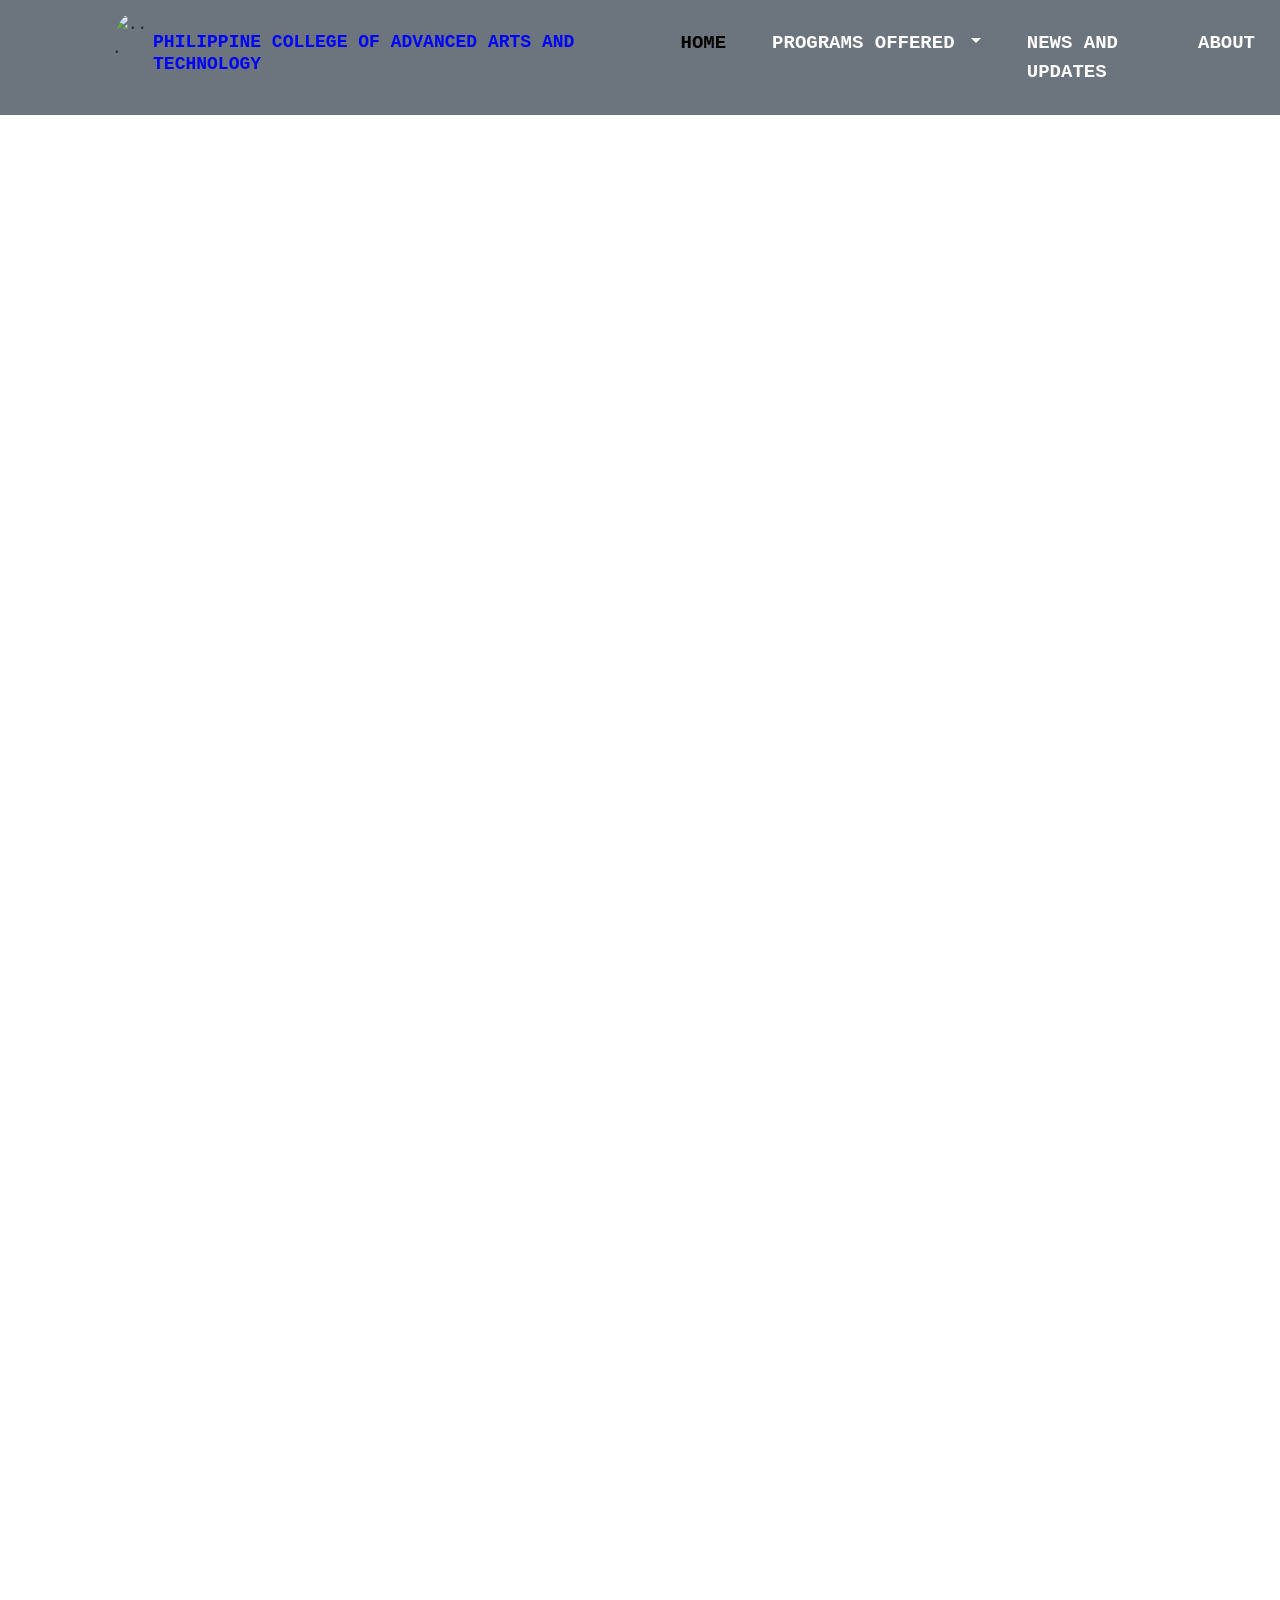
==== index.html @ fdab9762 "Add files via upload" ====
<!DOCTYPE html>
<html lang="en">
<head>
   <meta charset="UTF-8">
   <meta http-equiv="X-UA-Compatible" content="IE=edge">
   <meta name="viewport" content="width=device-width, initial-scale=1.0">
   <!--Bootstrap CSS cdn-->
  <link href="https://cdn.jsdelivr.net/npm/bootstrap@5.3.0/dist/css/bootstrap.min.css" rel="stylesheet" integrity="sha384-9ndCyUaIbzAi2FUVXJi0CjmCapSmO7SnpJef0486qhLnuZ2cdeRhO02iuK6FUUVM" crossorigin="anonymous">
  <!--Font awesome-->
  <link rel="stylesheet" href="https://cdnjs.cloudflare.com/ajax/libs/font-awesome/6.4.0/css/all.min.css" integrity="sha512-iecdLmaskl7CVkqkXNQ/ZH/XLlvWZOJyj7Yy7tcenmpD1ypASozpmT/E0iPtmFIB46ZmdtAc9eNBvH0H/ZpiBw==" crossorigin="anonymous" referrerpolicy="no-referrer" />
  <link rel="stylesheet" href="style.css">
   <title>League of Legends</title>
</head>
<body>

  <!--Navbar start-->
  <nav class="navbar navbar-expand-lg navbar-secondary fixed-top bg-secondary">
    <div class="container-fluid">
      <img src="http://pcaat.edu.ph/assets/images/pcaat-logo-121x121.png" alt="..." height="90">
      <h1>Philippine College of Advanced Arts and Technology</h1>
      <button class="navbar-toggler" type="button" data-bs-toggle="collapse" data-bs-target="#navbarSupportedContent" aria-controls="navbarSupportedContent" aria-expanded="false" aria-label="Toggler navigation">
        <span class="navbar-toggler-icon"></span>
      </button>
      <div class="navbar" id="navbarSupportedContent">
        <ul class="navbar-nav me-auto mb-2 mb-lg-0">
          <li class="nav-item">
            <a class="nav-link active" aria-current="page" href="index.html">Home</a>
          </li>
           <li class="nav-item dropdown">
            <a class="nav-link dropdown-toggle" href="#" role="button" data-bs-toggle="dropdown" aria-expanded="false">
              Programs Offered
            </a>
            <ul class="dropdown-menu">
              <li><a class="dropdown-item" href="#">Humanities and Social Sciences</a></li>
              <li><a class="dropdown-item" href="#">Accountancy, Business, and Management</a></li>
              <li><a class="dropdown-item" href="#">General Academic</a></li><br>
              <li><a class="dropdown-item" href="#">Tech-Voc ICT</a></li>
              <li><a class="dropdown-item" href="#">Tech-Voc Bartending</a></li>
            </ul>
          </li>
          <li class="nav-item">
            <a class="nav-link" href="Teams.html">News and updates</a>
          </li>
          <li class="nav-item">
            <a class="nav-link" href="about.html">About</a>
          </li>
        </ul>
      </div>
    </div>
  </nav>
  <!--Navbar end-->
  <!--Carousel start-->
 <div id="carouselExampleIndicators" class="carousel slide">
  <div class="carousel-indicators">
    <button type="button" data-bs-target="#carouselExampleIndicators" data-bs-slide-to="0" class="active" aria-current="true" aria-label="Slide 1"></button>
    <button type="button" data-bs-target="#carouselExampleIndicators" data-bs-slide-to="1" aria-label="Slide 2"></button>
    <button type="button" data-bs-target="#carouselExampleIndicators" data-bs-slide-to="2" aria-label="Slide 3"></button>
    <button type="button" data-bs-target="#carouselExampleIndicators" data-bs-slide-to="3" aria-label="Slide 4"></button>
    <button type="button" data-bs-target="#carouselExampleIndicators" data-bs-slide-to="4" aria-label="Slide 5"></button>
    <button type="button" data-bs-target="#carouselExampleIndicators" data-bs-slide-to="5" aria-label="Slide 6"></button>
  </div>
  <div class="carousel-inner">
    <div class="carousel-item active">
      <img src="http://pcaat.edu.ph/assets/images/picture4-1500x1029.png" class="d-block w-100" alt="...">
    </div>
    <div class="carousel-item">
      <img src="http://pcaat.edu.ph/assets/images/picture5-1488x877.png" class="d-block w-100" alt="...">
    </div>
    <div class="carousel-item">
      <img src="http://pcaat.edu.ph/assets/images/picture3-1500x884.png" class="d-block w-100" alt="...">
    </div>
    <div class="carousel-item">
      <img src="http://pcaat.edu.ph/assets/images/picture2-1500x1125.png" class="d-block w-100" alt="...">
    </div>
    <div class="carousel-item">
      <img src="http://pcaat.edu.ph/assets/images/picture1-1500x1125.png" class="d-block w-100" alt="...">
    </div>
      <div class="carousel-item">
        <img src="http://pcaat.edu.ph/assets/images/img-1508-1500x2000.jpeg" class="d-block w-100" alt="...">
      </div>
  </div>
  <button class="carousel-control-prev" type="button" data-bs-target="#carouselExampleIndicators" data-bs-slide="prev">
    <span class="carousel-control-prev-icon" aria-hidden="true"></span>
    <span class="visually-hidden">Previous</span>
  </button>
  <button class="carousel-control-next" type="button" data-bs-target="#carouselExampleIndicators" data-bs-slide="next">
    <span class="carousel-control-next-icon" aria-hidden="true"></span>
    <span class="visually-hidden">Next</span>
  </button>
</div>
<!--Carousel end--><hr>
<div class="container">
  <h3>What is PCAAT?</h3>
  <p>Philippine College of Advanced Arts and Technology (PCAAT) is a new school established during the pandemic. It aims to meet the educational needs of young people despite the difficulties in the challenging education system. PCAAT offers different Senior High School Strands namely Humanities and Social Sciences Strand, Accountancy, Business, and Management Strand, General Academic Strand, Technical-Vocational-Livelihood ICT and Bartending. </p>
</div><hr>
<!--Card start-->
<div class="container">
  <div class="row">
    <div class="col-4">
    <div class="card">
    <img src="http://pcaat.edu.ph/assets/images/170277673-289813715947657-5264856169152851954-n-696x522.jpg" class="card-img-top" alt="...">
    <div class="card-body">
      <p class="card-text">Fully Airconditioned Classrooms</p>
    </div>
    </div>
    </div>
    <div class="col-4">
    <div class="card">
    <img src="http://pcaat.edu.ph/assets/images/163170568-252295589933481-3446361675943019158-n-696x522.jpg" class="card-img-top" alt="...">
    <div class="card-body">
      <p class="card-text">Accommodating Frontdesk Officers</p>
    </div>
    </div>
    </div>
    <div class="col-4">
    <div class="card">
    <img src="http://pcaat.edu.ph/assets/images/163949200-137717384946018-7342534267656428087-n-696x522.jpg" class="card-img-top" alt="...">
    <div class="card-body">
      <p class="card-text">Sports- Oriented Classes</p>
    </div>
  </div>
    </div>
  </div>
  <div class="row">
    <div class="col-4">
       <div class="card">
    <img src="http://pcaat.edu.ph/assets/images/171487325-824134984873520-6014975624572565721-n-696x522.jpg" class="card-img-top" alt="...">
    <div class="card-body">
      <p class="card-text">Online and Modular Classes</p>
    </div>
  </div>
    </div>
    <div class="col-4">
      <div class="card">
    <img src="http://pcaat.edu.ph/assets/images/img-1207-1139x854.jpg" class="card-img-top" alt="...">
    <div class="card-body">
      <p class="card-text">Conducive Learning Environment</p>
    </div>
  </div>
    </div>
    <div class="col-4">
       <div class="card">
    <img src="http://pcaat.edu.ph/assets/images/163069202-492815888745839-1844229195994315409-n-2048x1536.jpg" class="card-img-top" alt="...">
    <div class="card-body">
      <p class="card-text">Friendly and Accommodating Environment</p>
    </div>
  </div>
    </div>
  </div>
</div>
<!--Card end-->
<hr>
  <!--Featured start-->
  <div class="my-container">
    <div class="thumbnail right">
      <img src="http://pcaat.edu.ph/assets/images/170277673-289813715947657-5264856169152851954-n-696x522.jpg" alt="">
    </div>
    <h1>Esports</h1>
    <p>
        Esports, short for electronic sports, refers to competitive video gaming where professional players and teams compete against each other in various video games. It has rapidly grown into a global phenomenon, with millions of fans and participants worldwide. Esports tournaments are often organized in arenas or streamed online, attracting massive viewership. Professional esports players are highly skilled and dedicated, practicing for hours to hone their abilities. They compete in popular games such as League of Legends, Counter-Strike: Global Offensive, Dota 2, and Overwatch, among others. The esports industry has evolved to include sponsorships, lucrative prize pools, and professional leagues, mirroring traditional sports. It has become a major entertainment sector, capturing the attention of both gaming enthusiasts and mainstream audiences.
    </p>
<br><hr>
    <div class="thumbnail left">
      <img src="http://pcaat.edu.ph/assets/images/163170568-252295589933481-3446361675943019158-n-696x522.jpg" alt="">
    </div>
    <h2>League of Legends</h2>
    <p>
        League of Legends (LoL) is a highly popular multiplayer online battle arena (MOBA) video game developed by Riot Games. In LoL, players assume the role of champions and compete in teams to destroy the enemy's base while defending their own. The game features a vast roster of unique champions, each with their own abilities and playstyles. Matches take place on diverse maps with strategic elements, and players must coordinate their actions, use tactics, and make quick decisions to outplay their opponents. With its competitive nature, complex gameplay mechanics, and regular updates, League of Legends has established itself as one of the leading esports titles, captivating a massive player base and attracting professional teams and tournaments globally.
    </p>
<br><hr>
    <div class="thumbnail right">
        <img src="http://pcaat.edu.ph/assets/images/163949200-137717384946018-7342534267656428087-n-696x522.jpg" alt="">
      </div>
      <h3>History</h3>
      <p>
        The history of League of Legends esports began with the game's launch in 2009 by Riot Games. It started with grassroots tournaments and community-driven events, but as the game's popularity grew, Riot Games established a more structured competitive framework. The first official League of Legends World Championship, known as the Season 1 Championship, took place in 2010, marking a significant milestone for the game. Over the years, the competitive scene expanded with the introduction of regional leagues like LCS and LEC, and the annual World Championship became a global spectacle. Riot Games also implemented franchising models and introduced events like the Mid-Season Invitational. League of Legends esports has experienced tremendous growth, becoming one of the most prominent and popular esports titles globally.
      </p>
<br><hr>
      <div class="thumbnail left">
        <img src="http://pcaat.edu.ph/assets/images/171487325-824134984873520-6014975624572565721-n-696x522.jpg" alt="">
      </div>
      <h4>Relevance</h4>
      <p>
        Esports has gained immense relevance in recent years due to its widespread popularity and cultural impact. It has emerged as a major entertainment industry, captivating millions of viewers worldwide. Esports offers a unique blend of competition, skill, and entertainment, attracting both passionate gaming enthusiasts and mainstream audiences. With its engaging gameplay, compelling narratives, and high-stakes tournaments, esports has become a source of entertainment that rivals traditional sports and other forms of media. It has created a new avenue for careers and opportunities, with professional players, teams, casters, and content creators finding success and recognition within the esports ecosystem. Additionally, esports has transcended geographical boundaries, connecting people globally through a shared passion for gaming and competition. Its relevance extends beyond entertainment, with educational institutions recognizing the potential of esports in areas like teamwork, strategy, and critical thinking. As technology continues to advance and esports continues to evolve, its relevance is likely to grow, shaping the future of entertainment and competition.
      </p>
      <br><hr>
    <div class="thumbnail right">
        <img src="http://pcaat.edu.ph/assets/images/img-1207-1139x854.jpg" alt="">
      </div>
      <h3>History</h3>
      <p>
        The history of League of Legends esports began with the game's launch in 2009 by Riot Games. It started with grassroots tournaments and community-driven events, but as the game's popularity grew, Riot Games established a more structured competitive framework. The first official League of Legends World Championship, known as the Season 1 Championship, took place in 2010, marking a significant milestone for the game. Over the years, the competitive scene expanded with the introduction of regional leagues like LCS and LEC, and the annual World Championship became a global spectacle. Riot Games also implemented franchising models and introduced events like the Mid-Season Invitational. League of Legends esports has experienced tremendous growth, becoming one of the most prominent and popular esports titles globally.
      </p>
      <br><hr>
      <div class="thumbnail left">
        <img src="http://pcaat.edu.ph/assets/images/163069202-492815888745839-1844229195994315409-n-2048x1536.jpg" alt="">
      </div>
      <h4>Relevance</h4>
      <p>
        Esports has gained immense relevance in recent years due to its widespread popularity and cultural impact. It has emerged as a major entertainment industry, captivating millions of viewers worldwide. Esports offers a unique blend of competition, skill, and entertainment, attracting both passionate gaming enthusiasts and mainstream audiences. With its engaging gameplay, compelling narratives, and high-stakes tournaments, esports has become a source of entertainment that rivals traditional sports and other forms of media. It has created a new avenue for careers and opportunities, with professional players, teams, casters, and content creators finding success and recognition within the esports ecosystem. Additionally, esports has transcended geographical boundaries, connecting people globally through a shared passion for gaming and competition. Its relevance extends beyond entertainment, with educational institutions recognizing the potential of esports in areas like teamwork, strategy, and critical thinking. As technology continues to advance and esports continues to evolve, its relevance is likely to grow, shaping the future of entertainment and competition.
      </p>
  </div>
  <!--Featured end-->

<!--Team Pages Start-->
<!--Team Pages End-->

  <!--Footer start-->
  <footer>
    <div class="footercontainer">

      <div class="footerNav">
        <ul>
          <li><a href="">home</a></li>
          <li><a href="">News</a></li>
          <li><a href="">About</a></li>
          <li><a href="">Contact Us</a></li>
        </ul>
      </div>
        
      <div class="socialIcons">
        <a href=""><i class="fa-brands fa-facebook"></i></a>
        <a href=""><i class="fa-brands fa-instagram"></i></a>
        <a href=""><i class="fa-brands fa-twitter"></i></a>
        <a href=""><i class="fa-brands fa-google-plus"></i></a>
        <a href=""><i class="fa-brands fa-youtube"></i></a>
      </div>

    </div>
    <div class="footerBottom">
      <p>Copyright &copy;2023 Designed by <span class="designer">Group 5</span></p>
    </div>
  </footer>
  <!--Footer end-->

  <script src="https://cdn.jsdelivr.net/npm/bootstrap@5.3.0/dist/js/bootstrap.bundle.min.js" integrity="sha384-geWF76RCwLtnZ8qwWowPQNguL3RmwHVBC9FhGdlKrxdiJJigb/j/68SIy3Te4Bkz" crossorigin="anonymous"></script>  
</body>
</html>
---- style.css ----
*{
   margin: 0;
   padding: 0;
   box-sizing: border-box;
}
html,body{
   min-height: 100vh;
   width: 100%;
   height: 100%;
   margin: 0;
   padding: 0;
   overflow-x: hidden;
}
body {
   background-image: url("http://pcaat.edu.ph/assets/images/picture1-1108x854.png");
 }
 .container-fluid img{
   margin-left: 100px;
 }
 .container-fluid h1{
   text-align: left;
   font-size: 18px;
   color: blue;
   text-transform: uppercase;
   font-weight: bold;
 }
 .header h1{
   text-align: center;
   margin-right: 105px;
   margin-left: 105px;
   border-radius: 30%;
   font-size: 25px;
   font-weight: bold;
   color: white;
 }

.container-fluid img {
   border-radius: 50%;
 }
 .container h1 {
   text-align: right;
   font-weight: bold;
 }
 .container h2{
   text-align: left;
   font-weight: bold;
 }
 .container h3{
   text-align: left;
   font-weight: bold;
   color: blue;
   font-size: 50px;
 }
.my-container h1{
   text-align: right;
   font-weight: bold;
}
.my-container h2{
   text-align: left;
   font-weight: bold;
}
.my-container h3{
   text-align: right;
   font-weight: bold;
}
.my-container h4{
   text-align: left;
   font-weight: bold;
}
.cid-sF9GNtbjGU {
   padding-top: 1rem;
   padding-bottom: 0rem;
   background-color: black;
}
section {
   background-position: 50% 50%;
   background-repeat: no-repeat;
   background-size: cover;
}
section, .container, .container-fluid {
   position: relative;
   word-wrap: break-word;
}

.heading h1{
   text-align: center;
   font-size: 50px;
   margin-top: 100px;
}
.navbar ul li{
   font-size: 10px;
   padding: 5px;
   display: flex;
   list-style: none;
   display: inline-block;
   margin-left: 20px;
   position: relative;
}
.navbar ul li a{
   text-decoration: none;
   font-weight: bold;
   color: #fff;
   text-transform: uppercase;
}
.navbar ul li::after{
   content: '';
   height: 1px;
   width: 0;
   background: #fff;
   position: absolute;
   left: 0;
   bottom: -2px;
   transition: 0.5s;
}
.navbar ul li:hover::after{
   width: 100%;
}
.showcase-content{
   width: 100%;
   display: flex;
   flex-direction: column;
   position: absolute;
   top: 50%;
   transform: translateY(-50%);
   align-items: center;
   text-align: center;
   color: #fff;
}
.carousel-inner {
   height: 120vh;
}
.dropdown-menu {
   padding: 5px;
    font-size: 5px;
    background: darkgrey;
}
.dropdown-menu li a{
   font-size: 40px;
}

.container{
   padding: 30px;
   font-family: 'roboto';
   font-size: 16px;
   font-weight: 300;
   line-height: 24px;
   background-color: grey;
}
.container-fluid ul li a{
   font-size: 19px;
}
.container:hover{
   background-color: rgb(243, 243, 240);
   filter: grayscale(0);
}
.container p{
   text-align: justify;
}
.my-container{
   padding: 30px;
   font-family: 'roboto';
   font-size: 16px;
   font-weight: 300;
   line-height: 24px;
   background-color: grey;
   margin-left: 105px;
   margin-right: 105px;
}
.my-container:hover{
   background-color: rgba(243, 243, 240);
   filter: grayscale(0);
}
.my-container:hover.my-container img{
   cursor: pointer;
   transition: all 0.5s ease-in-out;
   transform: scale(1.2);
}
.my-container-fluid ul li a{
   font-size: 30px;
}
.navbar-brand{
   font-size: 10px;
}
.my-container p{
   text-align: justify;
}
.thumbnail{
   width: 350px;
   position: relative;
   box-shadow: 0 0 5px rgba(243, 239, 239, 0.993);
   background-color: black;
   overflow: hidden;
   border-radius: 8px;
   margin-bottom: 10px;
}
.thumbnail:before{
   content: '';
   position: absolute;
   top: 0;
   left: 0;
   width: 100%;
   height: 100%;
   border: 8px solid lightgrey;
   z-index: 2;
   overflow: hidden;
   box-sizing: border-box;
}
.thumbnail img{
   width: 100%;
   height: 150px;
   border-radius: 8px;
   transform: scale(1) rotate(0deg);
   transition: all .5 linear;
}
.thumbnail:hover img{
   transform: scale(1.1) rotate(-5deg);
}
.thumbnail.right{
   float: right;
   margin-left: 20px;
}
.thumbnail.left{
   float: left;
   margin-right: 20px;
}
@media screen and (max-width:767px){
   .thumbnail.right{
      float: none;
      margin-left: 0px;
   }
   .thumbnail.left{
      float: none;
      margin-right: 0px;
   }
   .thumbnail{
      width: 100%;
   }
}

footer{
   background-color: #111;
}
.footerContainer{
   width: 100%;
   padding: 70px 30px 20px;
}
.socialIcons{
   display: flex;
   justify-content: center;
}
.socialIcons a{
   text-decoration: none;
   padding: 10px;
   background-color: white;
   margin: 10px;
   border-radius: 50%;
}
.socialIcons a i{
   font-size: 2em;
   color: black;
   opacity: 0.9;
   
}
/* Hover Effects on Social Media Icons */
.socialIcons a:hover{
   background-color: #111;
   transition: 0.5s;
}
.socialIcons i:hover{
   background-color: white;
   transition: 0.5s;
}
.footerNav{
   margin: 30px 0;
}
.footerNav ul{
   display: flex;
   justify-content: center;
   list-style-type: none;
}
.footerNav ul li a{
   color: white;
   margin: 20px;
   text-decoration: none;
   font-size: 1.5em;
   opacity: 0.7;
   transition: 0.5s;
}
.footerNav ul li a:hover{
   opacity: 1;
}
.footerBottom{
   background-color: #000;
   padding: 20px;
   text-align: center;
}
.footerBottom p{
   color: white;
}
.designer{
   opacity: 0.7;
   text-transform: uppercase;
   letter-spacing: 1px;
   font-weight: 400;
   margin: 0px 5px;
}
@media (max-width: 700px){
   .footerNav ul{
      flex-direction: column;
   }
   .footerNav ul li{
      width: 100%;
      text-align: center;
      margin: 10px;
   }
}

*{
   font-family: 'Source Code Pro', monospace;
}
.col-sm-4 div{
   padding: 50px;
}
.col-sm-4 div p{
   text-align: justify;
}
.col-sm-4 div h3{
   border-bottom: 1px solid #000;
   padding-bottom: 10px;
   margin-bottom: 30px;
}
.container h3{
   text-align: center;
}
.carousel-inner .item:nth-child(1){
   background: #f8f8f8;
}
.carousel-inner .item:nth-child(2){
   background: #f8f8f8;
}
.carousel-inner .item:nth-child(3){
   background: #f8f8f8;
}
.carousel-inner .item:nth-child(4){
   background: #f8f8f8;
}
.carousel-inner .item:nth-child(5){
   background: #f8f8f8;
}
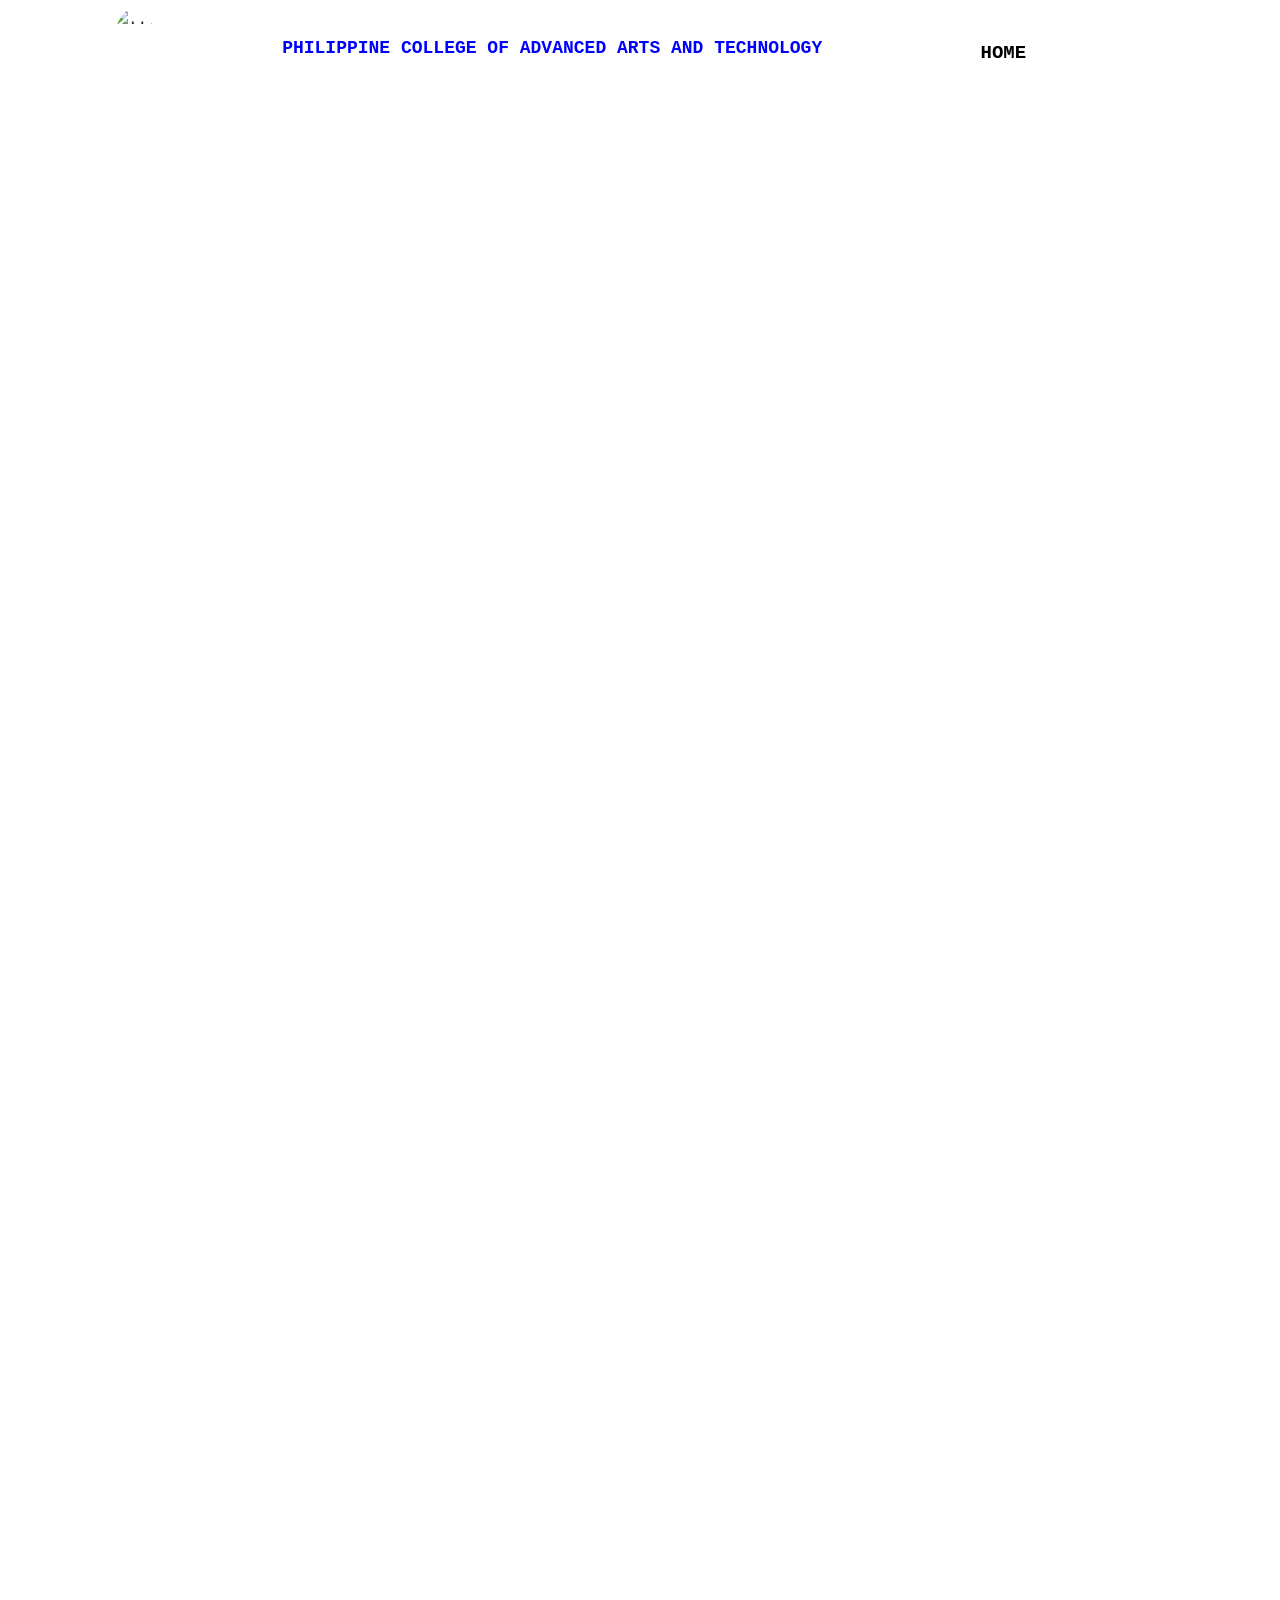
==== commit 0f254eee: "Add files via upload" ====
--- a/index.html
+++ b/index.html
@@ -8,15 +8,41 @@
   <link href="https://cdn.jsdelivr.net/npm/bootstrap@5.3.0/dist/css/bootstrap.min.css" rel="stylesheet" integrity="sha384-9ndCyUaIbzAi2FUVXJi0CjmCapSmO7SnpJef0486qhLnuZ2cdeRhO02iuK6FUUVM" crossorigin="anonymous">
   <!--Font awesome-->
   <link rel="stylesheet" href="https://cdnjs.cloudflare.com/ajax/libs/font-awesome/6.4.0/css/all.min.css" integrity="sha512-iecdLmaskl7CVkqkXNQ/ZH/XLlvWZOJyj7Yy7tcenmpD1ypASozpmT/E0iPtmFIB46ZmdtAc9eNBvH0H/ZpiBw==" crossorigin="anonymous" referrerpolicy="no-referrer" />
+  <link rel="preconnect" href="https://fonts.googleapis.com">
+  <link rel="preconnect" href="https://fonts.gstatic.com" crossorigin>
+  <link href="https://fonts.googleapis.com/css2?family=Montserrat:wght@300;400;700&display=swap" rel="stylesheet">
+
+  <link rel="stylesheet" href="strands.css">
+    <link rel="stylesheet" href="strands1.css">
   <link rel="stylesheet" href="style.css">
-   <title>League of Legends</title>
+   <title>Group 5 website</title>
+   <style>
+    body{
+      background-image: url("http://pcaat.edu.ph/assets/images/picture1-1108x854.png");
+    }
+    .pcaatlogo img {
+   width: 150px;
+   margin-left: 185px;
+   margin-top: 20px;
+   margin-bottom: -130px;
+}
+.header h1{
+   text-align: center;
+   margin-right: 105px;
+   margin-left: 105px;
+   font-size: 25px;
+   font-weight: bold;
+   color: blue;
+   background-color: antiquewhite;
+ }
+   </style>
 </head>
 <body>
 
   <!--Navbar start-->
-  <nav class="navbar navbar-expand-lg navbar-secondary fixed-top bg-secondary">
+  <nav class="navbar navbar-expand-lg navbar-white fixed-top bg-white">
     <div class="container-fluid">
-      <img src="http://pcaat.edu.ph/assets/images/pcaat-logo-121x121.png" alt="..." height="90">
+      <img src="images/logo.png" alt="..." height="90">
       <h1>Philippine College of Advanced Arts and Technology</h1>
       <button class="navbar-toggler" type="button" data-bs-toggle="collapse" data-bs-target="#navbarSupportedContent" aria-controls="navbarSupportedContent" aria-expanded="false" aria-label="Toggler navigation">
         <span class="navbar-toggler-icon"></span>
@@ -26,20 +52,8 @@
           <li class="nav-item">
             <a class="nav-link active" aria-current="page" href="index.html">Home</a>
           </li>
-           <li class="nav-item dropdown">
-            <a class="nav-link dropdown-toggle" href="#" role="button" data-bs-toggle="dropdown" aria-expanded="false">
-              Programs Offered
-            </a>
-            <ul class="dropdown-menu">
-              <li><a class="dropdown-item" href="#">Humanities and Social Sciences</a></li>
-              <li><a class="dropdown-item" href="#">Accountancy, Business, and Management</a></li>
-              <li><a class="dropdown-item" href="#">General Academic</a></li><br>
-              <li><a class="dropdown-item" href="#">Tech-Voc ICT</a></li>
-              <li><a class="dropdown-item" href="#">Tech-Voc Bartending</a></li>
-            </ul>
-          </li>
           <li class="nav-item">
-            <a class="nav-link" href="Teams.html">News and updates</a>
+            <a class="nav-link" href="strands.html">Strands</a>
           </li>
           <li class="nav-item">
             <a class="nav-link" href="about.html">About</a>
@@ -61,22 +75,22 @@
   </div>
   <div class="carousel-inner">
     <div class="carousel-item active">
-      <img src="http://pcaat.edu.ph/assets/images/picture4-1500x1029.png" class="d-block w-100" alt="...">
+      <img src="images/image1.png" class="d-block w-100" alt="...">
     </div>
     <div class="carousel-item">
-      <img src="http://pcaat.edu.ph/assets/images/picture5-1488x877.png" class="d-block w-100" alt="...">
+      <img src="images/image2.png" class="d-block w-100" alt="...">
     </div>
     <div class="carousel-item">
-      <img src="http://pcaat.edu.ph/assets/images/picture3-1500x884.png" class="d-block w-100" alt="...">
+      <img src="images/image3.png" class="d-block w-100" alt="...">
     </div>
     <div class="carousel-item">
-      <img src="http://pcaat.edu.ph/assets/images/picture2-1500x1125.png" class="d-block w-100" alt="...">
+      <img src="images/image4.png" class="d-block w-100" alt="...">
     </div>
     <div class="carousel-item">
-      <img src="http://pcaat.edu.ph/assets/images/picture1-1500x1125.png" class="d-block w-100" alt="...">
+      <img src="images/image5.png" class="d-block w-100" alt="...">
     </div>
       <div class="carousel-item">
-        <img src="http://pcaat.edu.ph/assets/images/img-1508-1500x2000.jpeg" class="d-block w-100" alt="...">
+        <img src="images/image6.jpeg" class="d-block w-100" alt="...">
       </div>
   </div>
   <button class="carousel-control-prev" type="button" data-bs-target="#carouselExampleIndicators" data-bs-slide="prev">
@@ -90,7 +104,7 @@
 </div>
 <!--Carousel end--><hr>
 <div class="container">
-  <h3>What is PCAAT?</h3>
+  <h3><i>What is PCAAT?</i></h3>
   <p>Philippine College of Advanced Arts and Technology (PCAAT) is a new school established during the pandemic. It aims to meet the educational needs of young people despite the difficulties in the challenging education system. PCAAT offers different Senior High School Strands namely Humanities and Social Sciences Strand, Accountancy, Business, and Management Strand, General Academic Strand, Technical-Vocational-Livelihood ICT and Bartending. </p>
 </div><hr>
 <!--Card start-->
@@ -153,61 +167,219 @@
   <!--Featured start-->
   <div class="my-container">
     <div class="thumbnail right">
-      <img src="http://pcaat.edu.ph/assets/images/170277673-289813715947657-5264856169152851954-n-696x522.jpg" alt="">
-    </div>
-    <h1>Esports</h1>
+      <img src="images/lgbt.png" alt="">
+    </div>
+    <h1>Colors of Equality</h1>
     <p>
-        Esports, short for electronic sports, refers to competitive video gaming where professional players and teams compete against each other in various video games. It has rapidly grown into a global phenomenon, with millions of fans and participants worldwide. Esports tournaments are often organized in arenas or streamed online, attracting massive viewership. Professional esports players are highly skilled and dedicated, practicing for hours to hone their abilities. They compete in popular games such as League of Legends, Counter-Strike: Global Offensive, Dota 2, and Overwatch, among others. The esports industry has evolved to include sponsorships, lucrative prize pools, and professional leagues, mirroring traditional sports. It has become a major entertainment sector, capturing the attention of both gaming enthusiasts and mainstream audiences.
+      At the Philippine College of Advanced Arts and Technology, we pride ourselves on fostering a safe, inclusive, and affirming environment for all students, including those from the LGBTQ+ community. We celebrate diversity and embrace individuals of all sexual orientations and gender identities. Our campus is a space where everyone can express themselves freely, without fear of discrimination or prejudice. We provide support networks, LGBTQ+-focused initiatives, and resources to ensure that every student feels respected and valued. Join us at PCAAT, where you can fully embrace your authentic self while pursuing your artistic passions.
     </p>
-<br><hr>
+<hr>
     <div class="thumbnail left">
-      <img src="http://pcaat.edu.ph/assets/images/163170568-252295589933481-3446361675943019158-n-696x522.jpg" alt="">
-    </div>
-    <h2>League of Legends</h2>
+      <img src="images/financial literacy.png" alt="">
+    </div>
+    <h2>Youth Entrepreneur Club (ABM)</h2>
     <p>
-        League of Legends (LoL) is a highly popular multiplayer online battle arena (MOBA) video game developed by Riot Games. In LoL, players assume the role of champions and compete in teams to destroy the enemy's base while defending their own. The game features a vast roster of unique champions, each with their own abilities and playstyles. Matches take place on diverse maps with strategic elements, and players must coordinate their actions, use tactics, and make quick decisions to outplay their opponents. With its competitive nature, complex gameplay mechanics, and regular updates, League of Legends has established itself as one of the leading esports titles, captivating a massive player base and attracting professional teams and tournaments globally.
+      PCAAT recently organized a highly informative webinar on financial literacy, reflecting our commitment to empowering students with essential life skills. Recognizing the importance of financial knowledge in today's complex world, we hosted industry experts who shared valuable insights and practical tips on budgeting, investments, and financial planning. By raising awareness about financial literacy, PCAAT aims to equip our students with the tools necessary to make informed financial decisions, build a secure future, and achieve their artistic aspirations with financial confidence. Join us in our mission to promote financial literacy and unlock a world of possibilities at PCAAT.
     </p>
-<br><hr>
+<hr>
     <div class="thumbnail right">
-        <img src="http://pcaat.edu.ph/assets/images/163949200-137717384946018-7342534267656428087-n-696x522.jpg" alt="">
-      </div>
-      <h3>History</h3>
+        <img src="https://scontent.fmnl3-2.fna.fbcdn.net/v/t39.30808-6/286671176_128205443216551_7920032560919829231_n.jpg?_nc_cat=100&ccb=1-7&_nc_sid=8bfeb9&_nc_eui2=AeGXH2rSlM95ceUh0MJ7sOe_Uv9XuG-IN-FS_1e4b4g34bT2jXmS5a6iihGhG4inJq5EoVvn2FLHFv9NZVgIuAk_&_nc_ohc=N7XYSoGKwS8AX_5hjyQ&_nc_ht=scontent.fmnl3-2.fna&oh=00_AfC3aC1Z3FkHDxZ3taiQIFyTyfSqSAJCuRK3hYkj0wG1-w&oe=6490CC6D" alt="">
+      </div>
+      <h3>Our Purpose</h3>
       <p>
         The history of League of Legends esports began with the game's launch in 2009 by Riot Games. It started with grassroots tournaments and community-driven events, but as the game's popularity grew, Riot Games established a more structured competitive framework. The first official League of Legends World Championship, known as the Season 1 Championship, took place in 2010, marking a significant milestone for the game. Over the years, the competitive scene expanded with the introduction of regional leagues like LCS and LEC, and the annual World Championship became a global spectacle. Riot Games also implemented franchising models and introduced events like the Mid-Season Invitational. League of Legends esports has experienced tremendous growth, becoming one of the most prominent and popular esports titles globally.
       </p>
-<br><hr>
+<hr>
       <div class="thumbnail left">
-        <img src="http://pcaat.edu.ph/assets/images/171487325-824134984873520-6014975624572565721-n-696x522.jpg" alt="">
-      </div>
-      <h4>Relevance</h4>
+        <img src="https://scontent.fmnl3-2.fna.fbcdn.net/v/t39.30808-6/286326880_128205423216553_3398171822889645799_n.jpg?_nc_cat=109&ccb=1-7&_nc_sid=8bfeb9&_nc_eui2=AeFQOIQ90ELQAxo19ClCIzVjpHjR2AbwnbakeNHYBvCdthBVuzntGBZfMI156AN1VYXedbnlBG999vvxOnUvMBZj&_nc_ohc=Q7GLvJUSPgEAX_Kc-Qp&_nc_ht=scontent.fmnl3-2.fna&oh=00_AfDTHCyfOfHa_svB7GoP3AbwoTgkXp3UDDIiCYnMOHr3KQ&oe=648FF913" alt="">
+      </div>
+      <h4>Our Commitment</h4>
       <p>
         Esports has gained immense relevance in recent years due to its widespread popularity and cultural impact. It has emerged as a major entertainment industry, captivating millions of viewers worldwide. Esports offers a unique blend of competition, skill, and entertainment, attracting both passionate gaming enthusiasts and mainstream audiences. With its engaging gameplay, compelling narratives, and high-stakes tournaments, esports has become a source of entertainment that rivals traditional sports and other forms of media. It has created a new avenue for careers and opportunities, with professional players, teams, casters, and content creators finding success and recognition within the esports ecosystem. Additionally, esports has transcended geographical boundaries, connecting people globally through a shared passion for gaming and competition. Its relevance extends beyond entertainment, with educational institutions recognizing the potential of esports in areas like teamwork, strategy, and critical thinking. As technology continues to advance and esports continues to evolve, its relevance is likely to grow, shaping the future of entertainment and competition.
       </p>
-      <br><hr>
+  </div>
+  <!--Featured end-->
+<br>
+<div class="breakline">
+  <h1></h1>
+</div>
+<br>
+<h5>Strands</h5><hr>
+<!--Strands Start-->
+<div class="main-container">
+  <header>
+   
+  </header>
+  <div class="hero">
+  </div>
+  <main>
+    <div class="container-text-heading">
+      <h1>
+        <span class="text-heading-highlight">STRANDS</span> PCAAT
+      </h1>
+    </div>
+    <div class="container-text-content">
+      <p> 
+        These are the strands offered in Philippine College of Advanced Arts and Technology
+      </p>
+</div>
+  </main>
+</div>
+<hr>
+<div class="container">
+  <div class="row">
+    <div class="card col-md-12 p-3">
+      <div class="row ">
+        <div class="col-md-4">
+          <img class="w-100" src="http://pcaat.edu.ph/assets/images/163170568-252295589933481-3446361675943019158-n-696x522.jpg">
+        </div>
+        <div class="col-md-8">
+          <div class="card-block">
+            <h6 class="card-title">Humanities and Social Sciences</h6>
+            <p class="card-text text-justify">HUMSS designed for those who admire what is on beyond of the wall. In other words, learners are ready to explore on the world and talk to a lot of things and people. This is for those who are considering taking up journalism, communication arts, liberal arts, education, and other social science-related course. </p>
+            
+          </div>
+        </div>
+      </div>
+    </div>
+    <div class="card col-md-12 p-3">
+      <div class="row ">
+        <div class="col-md-8">
+          <div class="card-block">
+            <h6 class="card-title text-right">General Academics</h6>
+            <p class="card-text text-justify">GA is suited for students who are still undecided on which track to take. There are elective subjects from the different academic strands under this track that can be an option. These subjects include Humanities, Social Sciences, Applied Economics, Organization and Management, and Disaster Preparedness.</p>
+            
+          </div>
+        </div>
+        <div class="col-md-4">
+          <img class="w-100" src="http://pcaat.edu.ph/assets/images/170277673-289813715947657-5264856169152851954-n-696x522.jpg">
+        </div>
+      </div>
+    </div>
+    <div class="card col-md-12 p-3">
+      <div class="row ">
+        <div class="col-md-4">
+          <img class="w-100" src="http://pcaat.edu.ph/assets/images/163069202-492815888745839-1844229195994315409-n-2048x1536.jpg">
+        </div>
+        <div class="col-md-8">
+          <div class="card-block">
+            <h6 class="card-title">Accountancy, Business, and Management</h6>
+            <p class="card-text text-justify">ABM center on the basic concepts of financial management, business management, corporate operations, and all things that are accounted for. Learners are guided to careers on management and accounting which could be sales manager, human resources, marketing director, project officer, book keeper, accounting clerk, internal auditor, and a lot more.</p>
+            
+          </div>
+        </div>
+      </div>
+    </div>
+    
+    <div class="card col-md-12 p-3">
+      <div class="row ">
+        <div class="col-md-8">
+          <div class="card-block">
+            <h6 class="card-title text-right">Tech-Voc ICT</h6>
+            <p class="card-text text-justify">Information and Communication Technology – (Programming – Java and .NET) a specialization course that leads to a Programming that discusses six (6) basic competencies, two (2) common competencies, and two (2) core competencies that a Grade 11 Technical-Vocational Education (TVE) student ought to possess. In this area, learners can lead workplace communication, lead small team, develop and practice negotiation skills, solve problems related to work activities, use mathematical concepts and techniques and use relevant technologies.</p>
+        </div>
+          </div>
+          <div class="col-md-4">
+          <img class="w-100" src="http://pcaat.edu.ph/assets/images/img-1207-1139x854.jpg">
+                  
+                  
+        </div>
+      </div>
+    </div>
+      <div class="card col-md-12 p-3">
+          <div class="row ">
+              <div class="col-md-4">
+                  <img class="w-100" src="http://pcaat.edu.ph/assets/images/170277673-289813715947657-5264856169152851954-n-696x522.jpg">
+              </div>
+              <div class="col-md-8">
+                  <div class="card-block">
+                      <h6 class="card-title">Tech-Voc Bartending</h6>
+                      <p class="card-text text-justify">Home Economics – Bartending and Food & Beverages is designed for students to develop their knowledge, skills and attitude required in effective bar and beverage services. It reflects the role of a bartender and/or a utility/back and may be part of the role of a bar attendant. It covers four core competencies namely:
+                          1) cleaning bar areas
+                          2) operating bar
+                          3) preparing and mixing cocktails and non-alcoholic
+                              concoctions, and
+                         4) providing basic wine services.</p>
+                      
+                  </div>
+              </div>
+  </div>
+
+      </div>
+  </div>
+</div>
+<!--Strands End-->
+<hr>
+<!--About start-->
+<h5><i>President's Message</i></h5><hr>
+    <div class="container">
+        <img src="http://pcaat.edu.ph/assets/images/img-3155-720x960.jpeg" alt="">
+        <div>
+        <div class="datu">
+          <h1><i>CHIARA REINA L. DATU</i></h1><hr>
+        </div>
+        <p>Isang mainit at maligayang pagbati mula sa Philippine College of Advanced Arts and Technology o PCAAT. Ako si Chiara Reina L. Datu, Presidente ng PCAAT. Ikinagagalak kong ipakilala sa inyo ang PCAAT. Ang PCAAT ay isang bagong paaralan na itinayo sa panahon ng pandemya. Layunin nitong makamit ang mga pangangailangang pang-edukasyon ng mga kabataan sa kabila ng paghihirap sa mapanghamong sistema ng pag-aaraal. Ang pilosopiya namin ay nakaugat sa pagpapahalaga sa edukasyon bilang isang instrumento sa pagpapaunlad sa sarili laban sa mga kahirapan na nararanasan. Kahit masasabing bata pa ang aming paaralan, malaki ang aming puso at walang hanggan ang aming mga pangarap. Ito ang makikita sa aming tunguhin kung saan ang layunin ay sumulong bilang isang paaralan na naghahandog ng kalidad na edukasyon tungo sa paghubog sa mag-aaral bilang isang propesyunal na nagpupunyagi hindi lamang para sa pag-angat ng sariling buhay maging para sa pag-unlad ng bayan. Ito ang simula ng mas mabuting kinabukasan para sa aming
+          mga mag-aaral. <br><br><i>Together, we will rise from adversity and soar towards excellence!</i></p>
+        </div>
+      </div>
+    </div>
+  <hr>
+  <!--Featured start-->
+  <div class="header">
+    <h1>PCAAT’s Vision and Mission consequently reflect this philosophy in its aim to provide quality education geared towards preparing students to function effectively in a diverse society within global community.</h1>
+  </div>
+  <div class="container">
     <div class="thumbnail right">
-        <img src="http://pcaat.edu.ph/assets/images/img-1207-1139x854.jpg" alt="">
-      </div>
-      <h3>History</h3>
-      <p>
-        The history of League of Legends esports began with the game's launch in 2009 by Riot Games. It started with grassroots tournaments and community-driven events, but as the game's popularity grew, Riot Games established a more structured competitive framework. The first official League of Legends World Championship, known as the Season 1 Championship, took place in 2010, marking a significant milestone for the game. Over the years, the competitive scene expanded with the introduction of regional leagues like LCS and LEC, and the annual World Championship became a global spectacle. Riot Games also implemented franchising models and introduced events like the Mid-Season Invitational. League of Legends esports has experienced tremendous growth, becoming one of the most prominent and popular esports titles globally.
-      </p>
-      <br><hr>
-      <div class="thumbnail left">
-        <img src="http://pcaat.edu.ph/assets/images/163069202-492815888745839-1844229195994315409-n-2048x1536.jpg" alt="">
-      </div>
-      <h4>Relevance</h4>
-      <p>
-        Esports has gained immense relevance in recent years due to its widespread popularity and cultural impact. It has emerged as a major entertainment industry, captivating millions of viewers worldwide. Esports offers a unique blend of competition, skill, and entertainment, attracting both passionate gaming enthusiasts and mainstream audiences. With its engaging gameplay, compelling narratives, and high-stakes tournaments, esports has become a source of entertainment that rivals traditional sports and other forms of media. It has created a new avenue for careers and opportunities, with professional players, teams, casters, and content creators finding success and recognition within the esports ecosystem. Additionally, esports has transcended geographical boundaries, connecting people globally through a shared passion for gaming and competition. Its relevance extends beyond entertainment, with educational institutions recognizing the potential of esports in areas like teamwork, strategy, and critical thinking. As technology continues to advance and esports continues to evolve, its relevance is likely to grow, shaping the future of entertainment and competition.
-      </p>
+      <img src="http://pcaat.edu.ph/assets/images/171487325-824134984873520-6014975624572565721-n-886x665.jpeg" alt="">
+    </div>
+    <h1>VISION</h1>
+    <p>
+      PCAAT envisions to grow into a renowned educational institution that provides innovative and advanced program in arts, science and technology with the aim of developing compassionate lifelong learners and professionals working towards nation building.
+    </p>
+<hr>
+    <div class="thumbnail left">
+      <img src="http://pcaat.edu.ph/assets/images/img-1207-886x665.jpeg" alt="">
+    </div>
+    <h2>MISSION</h2>
+    <p>
+      PCAAT’s mission is to provide learning experiences that are centered on development of an individual into a highly skilled professional exemplifying the values of integrity and perseverance characterized by leading through service, emboldened with a passion for innovation and inspired by compassion for others and for the environment.
+    </p>
+<hr>
+    <div class="thumbnail right">
+      <img src="http://pcaat.edu.ph/assets/images/img-1195-886x665.jpeg" alt="">
+    </div>
+    <h1>PHILOSOPHY</h1>
+    <p>
+      The school’s philosophy is rooted in the recognition that everyone experiences struggles which maybe obstacles to their growth and to the achievement of their goals. There is then an overall purpose for education to be a stepping stone for the individual to rise victoriously, from the challenges they face and in so doing, to others achieve the same. The school seeks to meet the increasing demands of a changing knowledge society, seeing beyond quantitative measurement of success to the core abilities that help students or graduates live healthy productive lives.  
+    </p>
+<hr>
+
+<div class="thumbnail left">
+  <img src="http://pcaat.edu.ph/assets/images/163300594-1431030940581336-544922822995155656-n-886x665.jpeg" alt="">
+</div>
+<h2>CORE VALUES</h2>
+<p>
+  A PCAAT graduate is highly skilled professional that embodies PERSEVERANCE and INTEGRITY, drives to EXCELLENCE, motivates by COMPASSION and leads through SERVICE.
+</p>
   </div>
   <!--Featured end-->
-
-<!--Team Pages Start-->
-<!--Team Pages End-->
-
+<!--About end-->
+<hr>
   <!--Footer start-->
   <footer>
     <div class="footercontainer">
+
+    <div class="pcaatlogo">
+        <div class="row">
+            <div class="col-md-12">
+                <div class="">
+                    <a href="#" class="">
+                        <img src="images/logo.png" alt="PCAAT- HOME OF THE SOARING PHOENIX">
+                    </a>
+                </div>
+            </div>
+        </div>
+    </div>
 
       <div class="footerNav">
         <ul>
@@ -217,13 +389,12 @@
           <li><a href="">Contact Us</a></li>
         </ul>
       </div>
-        
+
       <div class="socialIcons">
-        <a href=""><i class="fa-brands fa-facebook"></i></a>
-        <a href=""><i class="fa-brands fa-instagram"></i></a>
-        <a href=""><i class="fa-brands fa-twitter"></i></a>
-        <a href=""><i class="fa-brands fa-google-plus"></i></a>
-        <a href=""><i class="fa-brands fa-youtube"></i></a>
+        <a href="https://www.facebook.com/pcaat.edu.ph"><i class="fa-brands fa-facebook"></i></a>
+        <a href="https://www.instagram.com/Pcaat2021/"><i class="fa-brands fa-instagram"></i></a>
+        <a href="https://twitter.com/pcaat2021"><i class="fa-brands fa-twitter"></i></a>
+        <a href="https://www.youtube.com/@advancedpcaat3955"><i class="fa-brands fa-youtube"></i></a>
       </div>
 
     </div>
--- a/strands.css
+++ b/strands.css
@@ -0,0 +1,221 @@
+@import url("https://fonts.googleapis.com/css?family=Josefin+Sans&display=swap");
+* {
+  box-sizing: border-box;
+  margin: 0;
+  padding: 0;
+}
+
+.main-container {
+  height: 100vh;
+  display: grid;
+  grid-template-columns: 60% 40%;
+  grid-template-areas: "header hero" "main   hero" "main   hero" "footer hero";
+}
+.main-container header {
+  grid-area: header;
+  display: grid;
+  align-items: center;
+  height: 15rem;
+  padding: 0 15rem;
+}
+.main-container .hero {
+  grid-area: hero;
+  background-image: url("http://pcaat.edu.ph/assets/images/171487325-824134984873520-6014975624572565721-n-696x522.jpg");
+  background-repeat: no-repeat;
+  background-size: cover;
+}
+.main-container main {
+  grid-area: main;
+  padding: 0 15rem;
+  max-width: 100rem;
+  font-family: "Josefin Sans", sans-serif;
+  font-size: 0.5rem;
+  font-weight: 400;
+  color: hsl(0, 6%, 24%);
+}
+.main-container main .container-text-heading h1 {
+  text-transform: uppercase;
+  font-size: 5rem;
+  letter-spacing: 1rem;
+  line-height: 1;
+}
+.main-container main .container-text-heading h1 .text-heading-highlight {
+  font-weight: 300;
+  color: hsl(0, 36%, 70%);
+}
+.main-container main .container-text-content {
+  padding: 2rem 0;
+}
+.main-container main .container-text-content p {
+  color: hsl(0, 36%, 70%);
+  font-size: 1.2rem;
+  line-height: 1.5;
+}
+.main-container main .form-container form {
+  display: flex;
+  align-items: center;
+  position: relative;
+}
+.main-container main .form-container form input {
+  width: 100%;
+  padding: 1.3rem;
+  border: 1px solid hsl(0, 36%, 70%);
+  border-radius: 2rem;
+  font-size: 1rem;
+  font-weight: 300;
+}
+.main-container main .form-container form input::-moz-placeholder {
+  color: #EFDBDD;
+  font-size: 1rem;
+  font-weight: 400;
+}
+.main-container main .form-container form input::placeholder {
+  color: #EFDBDD;
+  font-size: 1rem;
+  font-weight: 400;
+}
+.main-container main .form-container form button {
+  display: flex;
+  align-items: center;
+  justify-content: center;
+  width: 7.5rem;
+  height: 3.75rem;
+  border: none;
+  border-radius: 2rem;
+  background: linear-gradient(135deg, hsl(0, 80%, 86%), hsl(0, 74%, 74%));
+  box-shadow: 0px 3px 3px hsl(0, 93%, 68%);
+  transition: box-shadow 0.5s;
+  position: absolute;
+  right: 0;
+}
+.main-container main .form-container form button:hover {
+  box-shadow: 0px 3px 3px hsl(0, 6%, 24%);
+  cursor: pointer;
+}
+.main-container main .form-container form .email-error-icon {
+  position: absolute;
+  right: 10rem;
+}
+.main-container main .form-container form .email-error-border {
+  border: 1px solid hsl(0, 93%, 68%);
+}
+.main-container main .form-container .email-error-text p {
+  padding: 1rem 0 0 1.5rem;
+  font-family: "Josefin Sans", sans-serif;
+  font-size: 1rem;
+  font-weight: 400;
+  color: hsl(0, 6%, 24%);
+  color: hsl(0, 93%, 68%);
+}
+.main-container main .form-container .hidden {
+  visibility: hidden;
+}
+.main-container footer {
+  grid-area: footer;
+  padding: 0 15rem;
+  font-size: 1rem;
+  text-align: center;
+}
+.main-container footer a {
+  color: hsl(0, 36%, 70%);
+  cursor: pointer;
+}
+
+@media (max-width: 1024px) {
+  body {
+    background: linear-gradient(135deg, hsl(0, 100%, 98%), hsl(0, 0%, 100%));
+  }
+  .main-container {
+    grid-template-columns: 2fr;
+    grid-template-rows: 5rem 30rem auto auto;
+    grid-template-areas: "header" "hero" "main" "footer";
+  }
+  .main-container header {
+    grid-area: header;
+    height: unset;
+    padding: 0 0 0 2rem;
+  }
+  .main-container .hero {
+    grid-area: hero;
+    background-image: url("http://pcaat.edu.ph/assets/images/171487325-824134984873520-6014975624572565721-n-696x522.jpg");
+  }
+  .main-container main {
+    grid-area: main;
+    padding: 0;
+    text-align: center;
+    font-family: "Josefin Sans", sans-serif;
+    font-size: 1rem;
+    font-weight: 400;
+    color: hsl(0, 6%, 24%);
+  }
+  .main-container main .container-text-heading {
+    padding: 6rem 4rem 3rem 2rem;
+  }
+  .main-container main .container-text-heading h1 {
+    font-size: 3rem;
+  }
+  .main-container main .container-text-content {
+    padding-right: 2rem;
+    padding-left: 2rem;
+  }
+  .main-container main .form-container {
+    padding: 0 2rem 0 2rem;
+  }
+  .main-container main .form-container form input {
+    padding: 0.8rem;
+  }
+  .main-container main .form-container form button {
+    width: 4rem;
+    height: 2.75rem;
+  }
+  .main-container footer {
+    margin: 0;
+    padding: 2rem 4rem;
+    grid-area: footer;
+  }
+}
+.videocon {
+  position: relative;
+  overflow: hidden;
+  width: 100%;
+  padding-top: 56.25%; /* 16:9 Aspect Ratio (divide 9 by 16 = 0.5625) */
+}
+
+/* Then style the iframe to fit in the container div with full height and width */
+.responsive-iframe {
+  position: absolute;
+  top: 0;
+  left: 0;
+  bottom: 0;
+  right: 0;
+  width: 100%;
+  height: 100%;
+}
+
+.card {
+  border-radius: 0;
+  margin: 10px auto;
+}
+
+.card-title {
+  text-transform: uppercase;
+  color: #E44424;
+}
+
+.card-text {
+  margin-top: 10px;
+  margin-bottom: 10px;
+  background-color: #FFFFFF;
+  color: #000000;
+}
+
+a.btn, a.btn:visited {
+  color: #333333;
+}
+
+hr {
+  margin-top: 1rem;
+  margin-bottom: 1rem;
+  border: 0;
+  border-top: 1px solid rgba(0, 0, 0, 0.1);
+}/*# sourceMappingURL=styles1.css.map */
--- a/strands1.css
+++ b/strands1.css
@@ -0,0 +1,343 @@
+* {
+  margin: 0;
+  padding: 0;
+  box-sizing: border-box;
+}
+
+html, body {
+  width: 100%;
+  height: 100%;
+  margin: 0;
+  padding: 0;
+  overflow-x: hidden;
+}
+
+.container-fluid img {
+  border-radius: 50%;
+}
+
+.navbar-custom {
+  height: 100px;
+}
+
+h1 {
+  text-align: right;
+}
+
+h2 {
+  text-align: left;
+}
+
+h3 {
+  text-align: right;
+}
+
+h4 {
+  text-align: left;
+}
+
+.heading h1 {
+  text-align: center;
+  font-size: 50px;
+  margin-top: 100px;
+}
+
+.navbar ul li {
+  font-size: 10px;
+  padding: 5px;
+  display: flex;
+  list-style: none;
+  display: inline-block;
+  margin-left: 20px;
+  position: relative;
+}
+
+.navbar ul li a {
+  text-decoration: none;
+  font-weight: bold;
+  color: #fff;
+  text-transform: uppercase;
+}
+
+.navbar ul li::after {
+  content: "";
+  height: 1px;
+  width: 0;
+  background: #fff;
+  position: absolute;
+  left: 0;
+  bottom: -2px;
+  transition: 0.5s;
+}
+
+.navbar ul li:hover::after {
+  width: 100%;
+}
+
+.showcase-content {
+  width: 100%;
+  display: flex;
+  flex-direction: column;
+  position: absolute;
+  top: 50%;
+  transform: translateY(-50%);
+  align-items: center;
+  text-align: center;
+  color: #fff;
+}
+
+.dropdown-menu {
+  padding: 5px;
+  font-size: 5px;
+  background: black;
+}
+
+.dropdown-menu li a {
+  font-size: 40px;
+}
+
+.container {
+  padding: 30px;
+  font-family: "roboto";
+  font-size: 16px;
+  font-weight: 300;
+  line-height: 24px;
+  background-color: white ;
+}
+
+.container-fluid ul li a {
+  font-size: 19px;
+}
+
+.container:hover {
+  background-color: rgba(146, 146, 137, 0.534);
+  filter: grayscale(0);
+}
+
+.container p {
+  text-align: justify;
+}
+
+.my-container {
+  padding: 30px;
+  font-family: "roboto";
+  font-size: 16px;
+  font-weight: 300;
+  line-height: 24px;
+  background-color: lightblue;
+  margin-left: 50px;
+  margin-right: 50px;
+}
+
+.my-container:hover {
+  background-color: rgb(231, 152, 152);
+  filter: grayscale(0);
+}
+
+.my-container:hover.my-container img {
+  cursor: pointer;
+  transition: all 0.5s ease-in-out;
+  transform: scale(1.2);
+}
+
+.my-container-fluid ul li a {
+  font-size: 30px;
+}
+
+.navbar-brand {
+  font-size: 10px;
+}
+
+.my-container p {
+  text-align: justify;
+}
+
+.thumbnail {
+  width: 450px;
+  position: relative;
+  box-shadow: 0 0 5px rgba(0, 0, 0, 0.4);
+  background-color: #fff;
+  overflow: hidden;
+  border-radius: 8px;
+  margin-bottom: 10px;
+}
+
+.thumbnail:before {
+  content: "";
+  position: absolute;
+  top: 0;
+  left: 0;
+  width: 100%;
+  height: 100%;
+  border: 8px solid #fff;
+  z-index: 2;
+  overflow: hidden;
+  box-sizing: border-box;
+}
+
+.thumbnail img {
+  width: 100%;
+  height: auto;
+  border-radius: 8px;
+  transform: scale(1) rotate(0deg);
+  transition: all 0.5 linear;
+}
+
+.thumbnail:hover img {
+  transform: scale(1.1) rotate(-5deg);
+}
+
+.thumbnail.right {
+  float: right;
+  margin-left: 20px;
+}
+
+.thumbnail.left {
+  float: left;
+  margin-right: 20px;
+}
+
+@media screen and (max-width: 767px) {
+  .thumbnail.right {
+    float: none;
+    margin-left: 0px;
+  }
+  .thumbnail.left {
+    float: none;
+    margin-right: 0px;
+  }
+  .thumbnail {
+    width: 100%;
+  }
+}
+footer {
+  background-color: #111;
+}
+
+.footerContainer {
+  width: 100%;
+  padding: 70px 30px 20px;
+}
+
+.socialIcons {
+  display: flex;
+  justify-content: center;
+}
+
+.socialIcons a {
+  text-decoration: none;
+  padding: 10px;
+  background-color: white;
+  margin: 10px;
+  border-radius: 50%;
+}
+
+.socialIcons a i {
+  font-size: 2em;
+  color: black;
+  opacity: 0.9;
+}
+
+/* Hover Effects on Social Media Icons */
+.socialIcons a:hover {
+  background-color: #111;
+  transition: 0.5s;
+}
+
+.socialIcons i:hover {
+  background-color: white;
+  transition: 0.5s;
+}
+
+.footerNav {
+  margin: 30px 0;
+}
+
+.footerNav ul {
+  display: flex;
+  justify-content: center;
+  list-style-type: none;
+}
+
+.footerNav ul li a {
+  color: white;
+  margin: 20px;
+  text-decoration: none;
+  font-size: 1.5em;
+  opacity: 0.7;
+  transition: 0.5s;
+}
+
+.footerNav ul li a:hover {
+  opacity: 1;
+}
+
+.footerBottom {
+  background-color: #000;
+  padding: 20px;
+  text-align: center;
+}
+
+.footerBottom p {
+  color: white;
+}
+
+.designer {
+  opacity: 0.7;
+  text-transform: uppercase;
+  letter-spacing: 1px;
+  font-weight: 400;
+  margin: 0px 5px;
+}
+
+@media (max-width: 700px) {
+  .footerNav ul {
+    flex-direction: column;
+  }
+  .footerNav ul li {
+    width: 100%;
+    text-align: center;
+    margin: 10px;
+  }
+}
+* {
+  font-family: "Source Code Pro", monospace;
+}
+
+.col-sm-4 div {
+  padding: 50px;
+}
+
+.col-sm-4 div p {
+  text-align: justify;
+}
+
+.col-sm-4 div h3 {
+  border-bottom: 1px solid #000;
+  padding-bottom: 10px;
+  margin-bottom: 30px;
+}
+
+.container h3 {
+  text-align: center;
+}
+
+.carousel-inner .item:nth-child(1) {
+  background: #f8f8f8;
+}
+
+.carousel-inner .item:nth-child(2) {
+  background: #f8f8f8;
+}
+
+.carousel-inner .item:nth-child(3) {
+  background: #f8f8f8;
+}
+
+.carousel-inner .item:nth-child(4) {
+  background: #f8f8f8;
+}
+
+.carousel-inner .item:nth-child(5) {
+  background: #f8f8f8;
+}/*# sourceMappingURL=style.css.map */
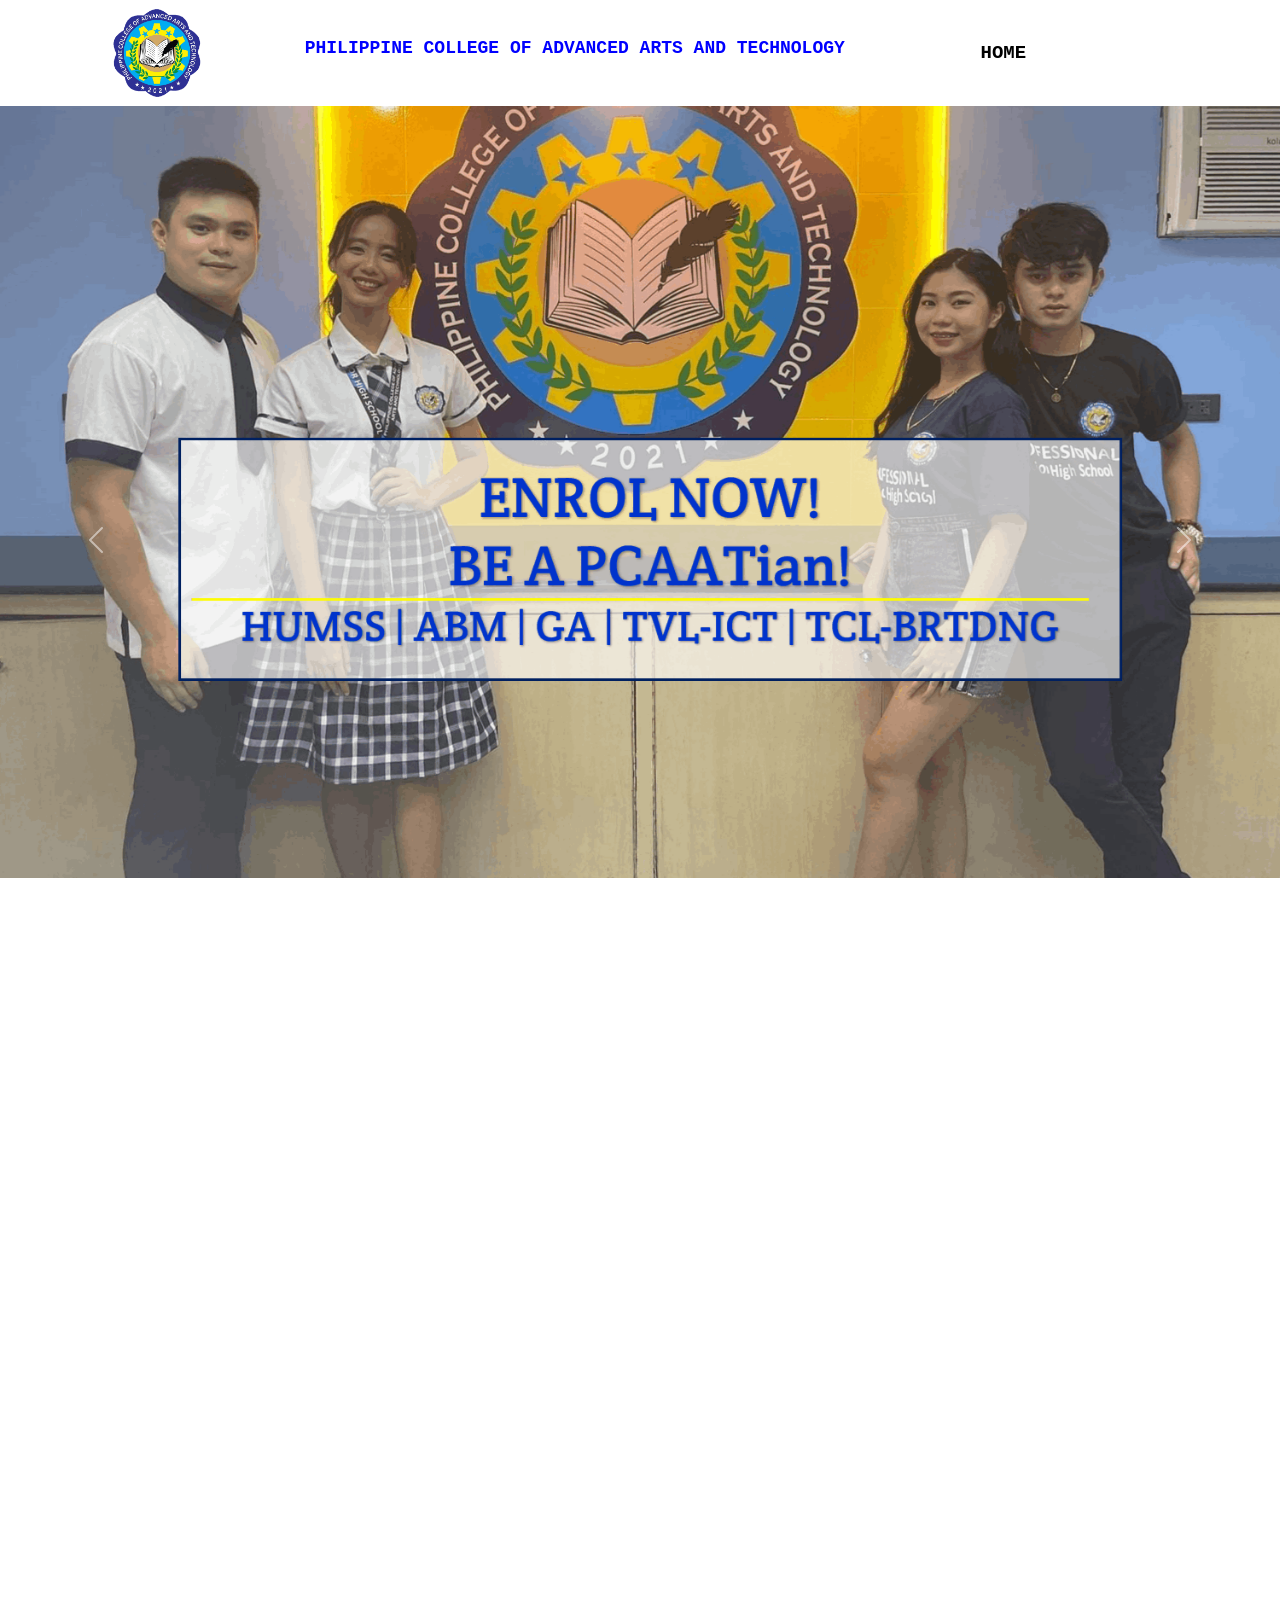
==== commit c03ce1a8: "Add files via upload" ====
--- a/index.html
+++ b/index.html
@@ -42,7 +42,7 @@
   <!--Navbar start-->
   <nav class="navbar navbar-expand-lg navbar-white fixed-top bg-white">
     <div class="container-fluid">
-      <img src="images/logo.png" alt="..." height="90">
+      <img src="logo.JPG" alt="..." height="90">
       <h1>Philippine College of Advanced Arts and Technology</h1>
       <button class="navbar-toggler" type="button" data-bs-toggle="collapse" data-bs-target="#navbarSupportedContent" aria-controls="navbarSupportedContent" aria-expanded="false" aria-label="Toggler navigation">
         <span class="navbar-toggler-icon"></span>
@@ -75,22 +75,22 @@
   </div>
   <div class="carousel-inner">
     <div class="carousel-item active">
-      <img src="images/image1.png" class="d-block w-100" alt="...">
+      <img src="image1.JPG" class="d-block w-100" alt="...">
     </div>
     <div class="carousel-item">
-      <img src="images/image2.png" class="d-block w-100" alt="...">
+      <img src="image2.JPG" class="d-block w-100" alt="...">
     </div>
     <div class="carousel-item">
-      <img src="images/image3.png" class="d-block w-100" alt="...">
+      <img src="image3.JPG" class="d-block w-100" alt="...">
     </div>
     <div class="carousel-item">
-      <img src="images/image4.png" class="d-block w-100" alt="...">
+      <img src="image4.JPG" class="d-block w-100" alt="...">
     </div>
     <div class="carousel-item">
-      <img src="images/image5.png" class="d-block w-100" alt="...">
+      <img src="image5.JPG" class="d-block w-100" alt="...">
     </div>
       <div class="carousel-item">
-        <img src="images/image6.jpeg" class="d-block w-100" alt="...">
+        <img src="image6.JPG" class="d-block w-100" alt="...">
       </div>
   </div>
   <button class="carousel-control-prev" type="button" data-bs-target="#carouselExampleIndicators" data-bs-slide="prev">
@@ -112,7 +112,7 @@
   <div class="row">
     <div class="col-4">
     <div class="card">
-    <img src="http://pcaat.edu.ph/assets/images/170277673-289813715947657-5264856169152851954-n-696x522.jpg" class="card-img-top" alt="...">
+    <img src="logo.JPG" class="card-img-top" alt="...">
     <div class="card-body">
       <p class="card-text">Fully Airconditioned Classrooms</p>
     </div>
@@ -120,7 +120,7 @@
     </div>
     <div class="col-4">
     <div class="card">
-    <img src="http://pcaat.edu.ph/assets/images/163170568-252295589933481-3446361675943019158-n-696x522.jpg" class="card-img-top" alt="...">
+    <img src="logo.JPG" class="card-img-top" alt="...">
     <div class="card-body">
       <p class="card-text">Accommodating Frontdesk Officers</p>
     </div>
@@ -128,7 +128,7 @@
     </div>
     <div class="col-4">
     <div class="card">
-    <img src="http://pcaat.edu.ph/assets/images/163949200-137717384946018-7342534267656428087-n-696x522.jpg" class="card-img-top" alt="...">
+    <img src="logo.JPG" class="card-img-top" alt="...">
     <div class="card-body">
       <p class="card-text">Sports- Oriented Classes</p>
     </div>
@@ -138,7 +138,7 @@
   <div class="row">
     <div class="col-4">
        <div class="card">
-    <img src="http://pcaat.edu.ph/assets/images/171487325-824134984873520-6014975624572565721-n-696x522.jpg" class="card-img-top" alt="...">
+    <img src="logo.JPG" class="card-img-top" alt="...">
     <div class="card-body">
       <p class="card-text">Online and Modular Classes</p>
     </div>
@@ -146,7 +146,7 @@
     </div>
     <div class="col-4">
       <div class="card">
-    <img src="http://pcaat.edu.ph/assets/images/img-1207-1139x854.jpg" class="card-img-top" alt="...">
+    <img src="logo.JPG" class="card-img-top" alt="...">
     <div class="card-body">
       <p class="card-text">Conducive Learning Environment</p>
     </div>
@@ -154,7 +154,7 @@
     </div>
     <div class="col-4">
        <div class="card">
-    <img src="http://pcaat.edu.ph/assets/images/163069202-492815888745839-1844229195994315409-n-2048x1536.jpg" class="card-img-top" alt="...">
+    <img src="logo.JPG" class="card-img-top" alt="...">
     <div class="card-body">
       <p class="card-text">Friendly and Accommodating Environment</p>
     </div>
@@ -167,7 +167,7 @@
   <!--Featured start-->
   <div class="my-container">
     <div class="thumbnail right">
-      <img src="images/lgbt.png" alt="">
+      <img src="lgbt.JPG" alt="">
     </div>
     <h1>Colors of Equality</h1>
     <p>
@@ -175,7 +175,7 @@
     </p>
 <hr>
     <div class="thumbnail left">
-      <img src="images/financial literacy.png" alt="">
+      <img src="financial literacy.JPG" alt="">
     </div>
     <h2>Youth Entrepreneur Club (ABM)</h2>
     <p>
@@ -183,7 +183,7 @@
     </p>
 <hr>
     <div class="thumbnail right">
-        <img src="https://scontent.fmnl3-2.fna.fbcdn.net/v/t39.30808-6/286671176_128205443216551_7920032560919829231_n.jpg?_nc_cat=100&ccb=1-7&_nc_sid=8bfeb9&_nc_eui2=AeGXH2rSlM95ceUh0MJ7sOe_Uv9XuG-IN-FS_1e4b4g34bT2jXmS5a6iihGhG4inJq5EoVvn2FLHFv9NZVgIuAk_&_nc_ohc=N7XYSoGKwS8AX_5hjyQ&_nc_ht=scontent.fmnl3-2.fna&oh=00_AfC3aC1Z3FkHDxZ3taiQIFyTyfSqSAJCuRK3hYkj0wG1-w&oe=6490CC6D" alt="">
+        <img src="logo.JPG" alt="">
       </div>
       <h3>Our Purpose</h3>
       <p>
@@ -191,7 +191,7 @@
       </p>
 <hr>
       <div class="thumbnail left">
-        <img src="https://scontent.fmnl3-2.fna.fbcdn.net/v/t39.30808-6/286326880_128205423216553_3398171822889645799_n.jpg?_nc_cat=109&ccb=1-7&_nc_sid=8bfeb9&_nc_eui2=AeFQOIQ90ELQAxo19ClCIzVjpHjR2AbwnbakeNHYBvCdthBVuzntGBZfMI156AN1VYXedbnlBG999vvxOnUvMBZj&_nc_ohc=Q7GLvJUSPgEAX_Kc-Qp&_nc_ht=scontent.fmnl3-2.fna&oh=00_AfDTHCyfOfHa_svB7GoP3AbwoTgkXp3UDDIiCYnMOHr3KQ&oe=648FF913" alt="">
+        <img src="logo.JPG" alt="">
       </div>
       <h4>Our Commitment</h4>
       <p>
@@ -374,7 +374,7 @@
             <div class="col-md-12">
                 <div class="">
                     <a href="#" class="">
-                        <img src="images/logo.png" alt="PCAAT- HOME OF THE SOARING PHOENIX">
+                        <img src="logo.JPG" alt="PCAAT- HOME OF THE SOARING PHOENIX">
                     </a>
                 </div>
             </div>
